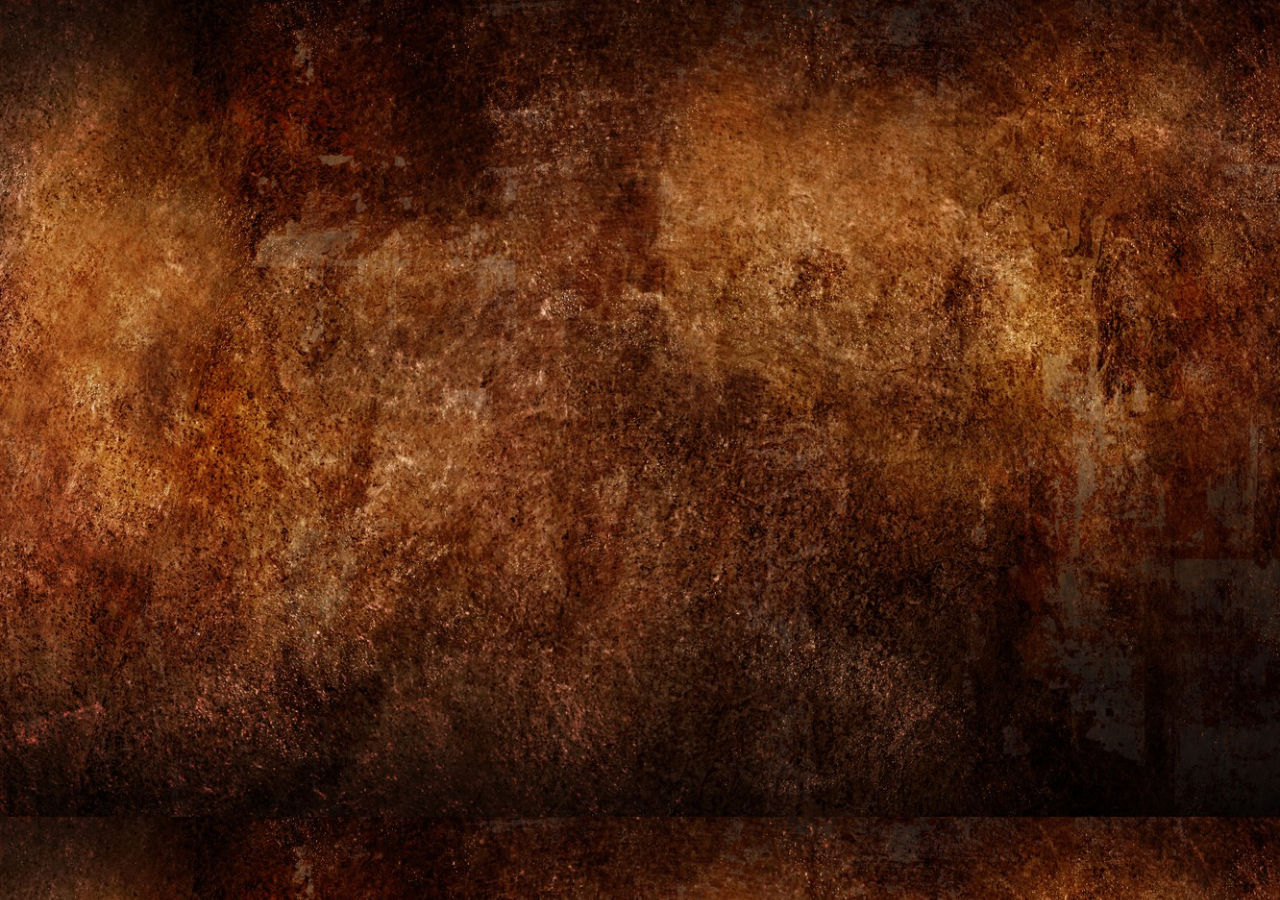
==== tag/contacts.html @ e97efefd "ini" ====
<!DOCTYPE html>
<html>
<head>
    <meta charset='utf-8'>
    <meta http-equiv='X-UA-Compatible' content='IE=edge'>
    <meta name='viewport' content='width=device-width, initial-scale=1'>
    
    <link rel="shortcut icon" href="favicon.ico" type="image/x-icon">
    <link rel='stylesheet' type='text/css' media='screen' href="../css/style.css">
    <script src='main.js'></script>

    <title>Contacts</title>
</head>






<body>
    
</body>
</html>>
---- css/style.css ----
body  {
background-image: url("../css/image/11.jpg");
background-size: 100%;
background-attachment: fixed;
background-color: rgb(41, 29, 8);}


.butt  {  
    font-family: Georgia, 'Times New Roman', Times, serif;
    font-size: 20px;
    color: rgb(255, 255, 255); 
}

.round {
    border-radius: 100px;
    width: 50px;
    height: 50px;
}

.name1 {
    font: x-large;
    font-family: 'Trebuchet MS', 'Lucida Sans Unicode', 'Lucida Grande', 'Lucida Sans', Arial, sans-serif;
    font-size: 100px;
    text-align: center;
}

.name2 {
    font: x-large;
    font-family: 'Trebuchet MS', 'Lucida Sans Unicode', 'Lucida Grande', 'Lucida Sans', Arial, sans-serif;
    font-size: 70px;
    text-align: center;
}
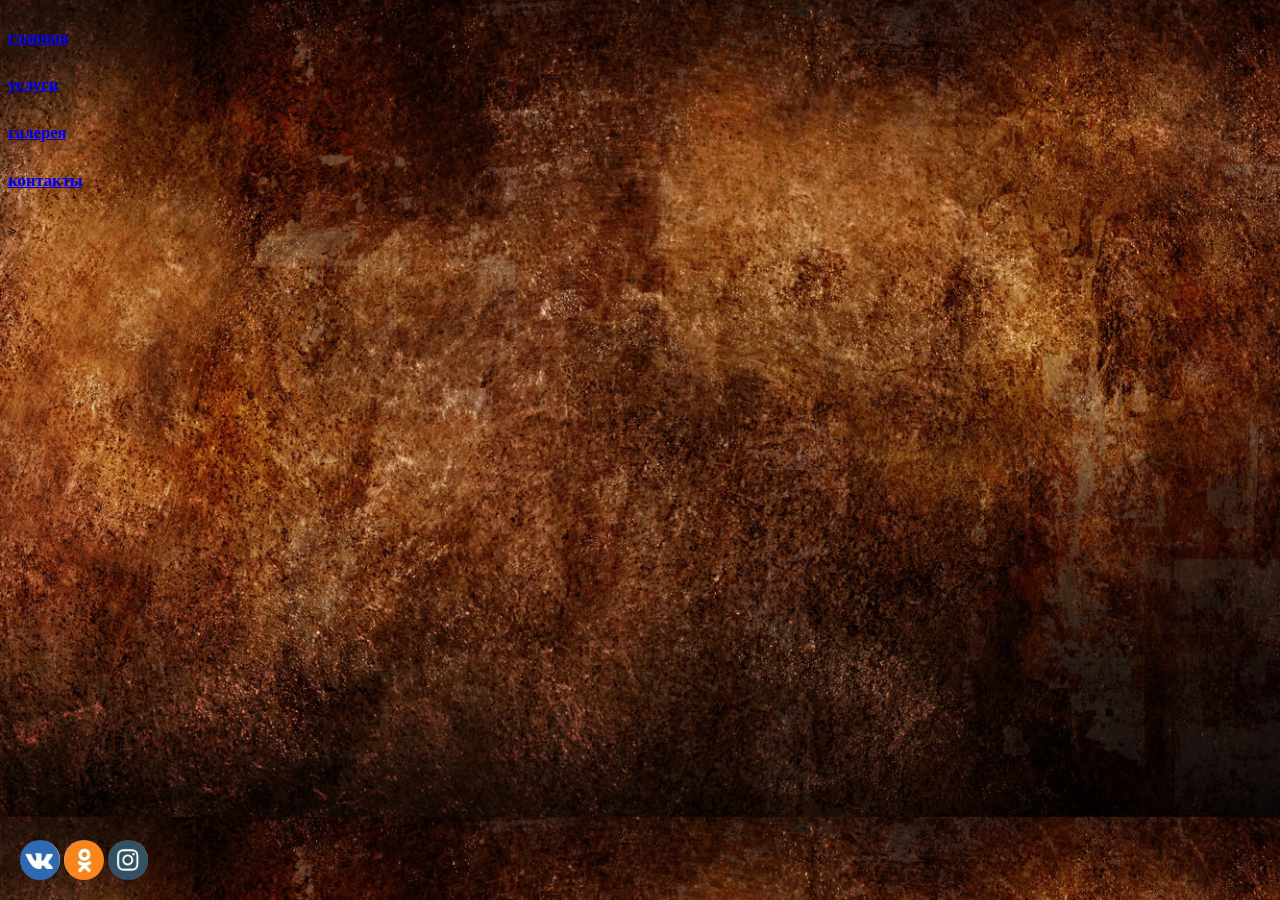
==== commit d112c91b: "Initial commit" ====
--- a/tag/contacts.html
+++ b/tag/contacts.html
@@ -15,9 +15,37 @@
 
 
 
+<body>
+    
+    <div class="butt">
+
+        <div>    <h5> <a href="../tag/index.html"> главная</a></h5>  </div>
+
+        <div>    <h5> <a href="../tag/services.html"> услуги</a></h5>  </div>
+    
+        <div>    <h5><a href="../tag/galery.html">  галерея</a></h5>  </div>
+    
+        <div>    <h5> <a href="../tag/contacts.html"> контакты</a></h5>  </div>
+    
+        </div>
 
 
-<body>
-    
+
+
+
+        <footer class="footer">
+
+            <a href="https://vk.com/id71817568"><img src="../css/image/вк.jpg" class="round" alt="VK"></a>
+        
+            <a href="https://ok.ru/profile/545812616413"><img src="../css/image/ок.jpg" class="round" alt="OK"></a>
+        
+            <a href="https://www.instagram.com/agapov_serezha_vovkin_syn/"><img src="../css/image/иг.jpg" class="round" alt="IG"></a>
+        
+        
+        </footer>
+
+
+
+
 </body>
 </html>>--- a/css/style.css
+++ b/css/style.css
@@ -2,10 +2,11 @@
 background-image: url("../css/image/11.jpg");
 background-size: 100%;
 background-attachment: fixed;
-background-color: rgb(41, 29, 8);}
+background-color: rgb(0, 0, 0);}
 
 
 .butt  {  
+    display: inline;
     font-family: Georgia, 'Times New Roman', Times, serif;
     font-size: 20px;
     color: rgb(255, 255, 255); 
@@ -13,8 +14,8 @@
 
 .round {
     border-radius: 100px;
-    width: 50px;
-    height: 50px;
+    width: 40px;
+    height: 40px;
 }
 
 .name1 {
@@ -22,6 +23,8 @@
     font-family: 'Trebuchet MS', 'Lucida Sans Unicode', 'Lucida Grande', 'Lucida Sans', Arial, sans-serif;
     font-size: 100px;
     text-align: center;
+    font-weight: bolder;
+    text-shadow: rgb(255, 255, 255) 0 0 5px;
 }
 
 .name2 {
@@ -29,4 +32,46 @@
     font-family: 'Trebuchet MS', 'Lucida Sans Unicode', 'Lucida Grande', 'Lucida Sans', Arial, sans-serif;
     font-size: 70px;
     text-align: center;
+    text-shadow: rgb(255, 255, 255) 0 0 3px;
+}
+
+.footer {
+    position:fixed;
+    left: 20px;
+    bottom:0px;
+    height:60px;
+    width:100%;
+}
+
+.name11 {
+    font: x-large;
+    font-family: 'Trebuchet MS', 'Lucida Sans Unicode', 'Lucida Grande', 'Lucida Sans', Arial, sans-serif;
+    font-size: 50px;
+    text-align: center;
+    font-weight: bolder;
+    text-shadow: rgb(255, 255, 255) 0 0 5px;
+}
+
+.text {
+    background-color: white;
+    opacity: 0.6;
+    padding: 35px;
+    margin: 80px;
+    border: 0px;
+    font-size: 30px;
+}
+
+.name22 {
+    font: x-large;
+    font-family: 'Trebuchet MS', 'Lucida Sans Unicode', 'Lucida Grande', 'Lucida Sans', Arial, sans-serif;
+    font-size: 40px;
+    text-align: center;
+    font-weight: bolder;
+    text-shadow: rgb(255, 255, 255) 0 0 5px;
+}
+
+.pic {
+    height: 400px;
+    display: block;
+    margin: 0 auto;
 }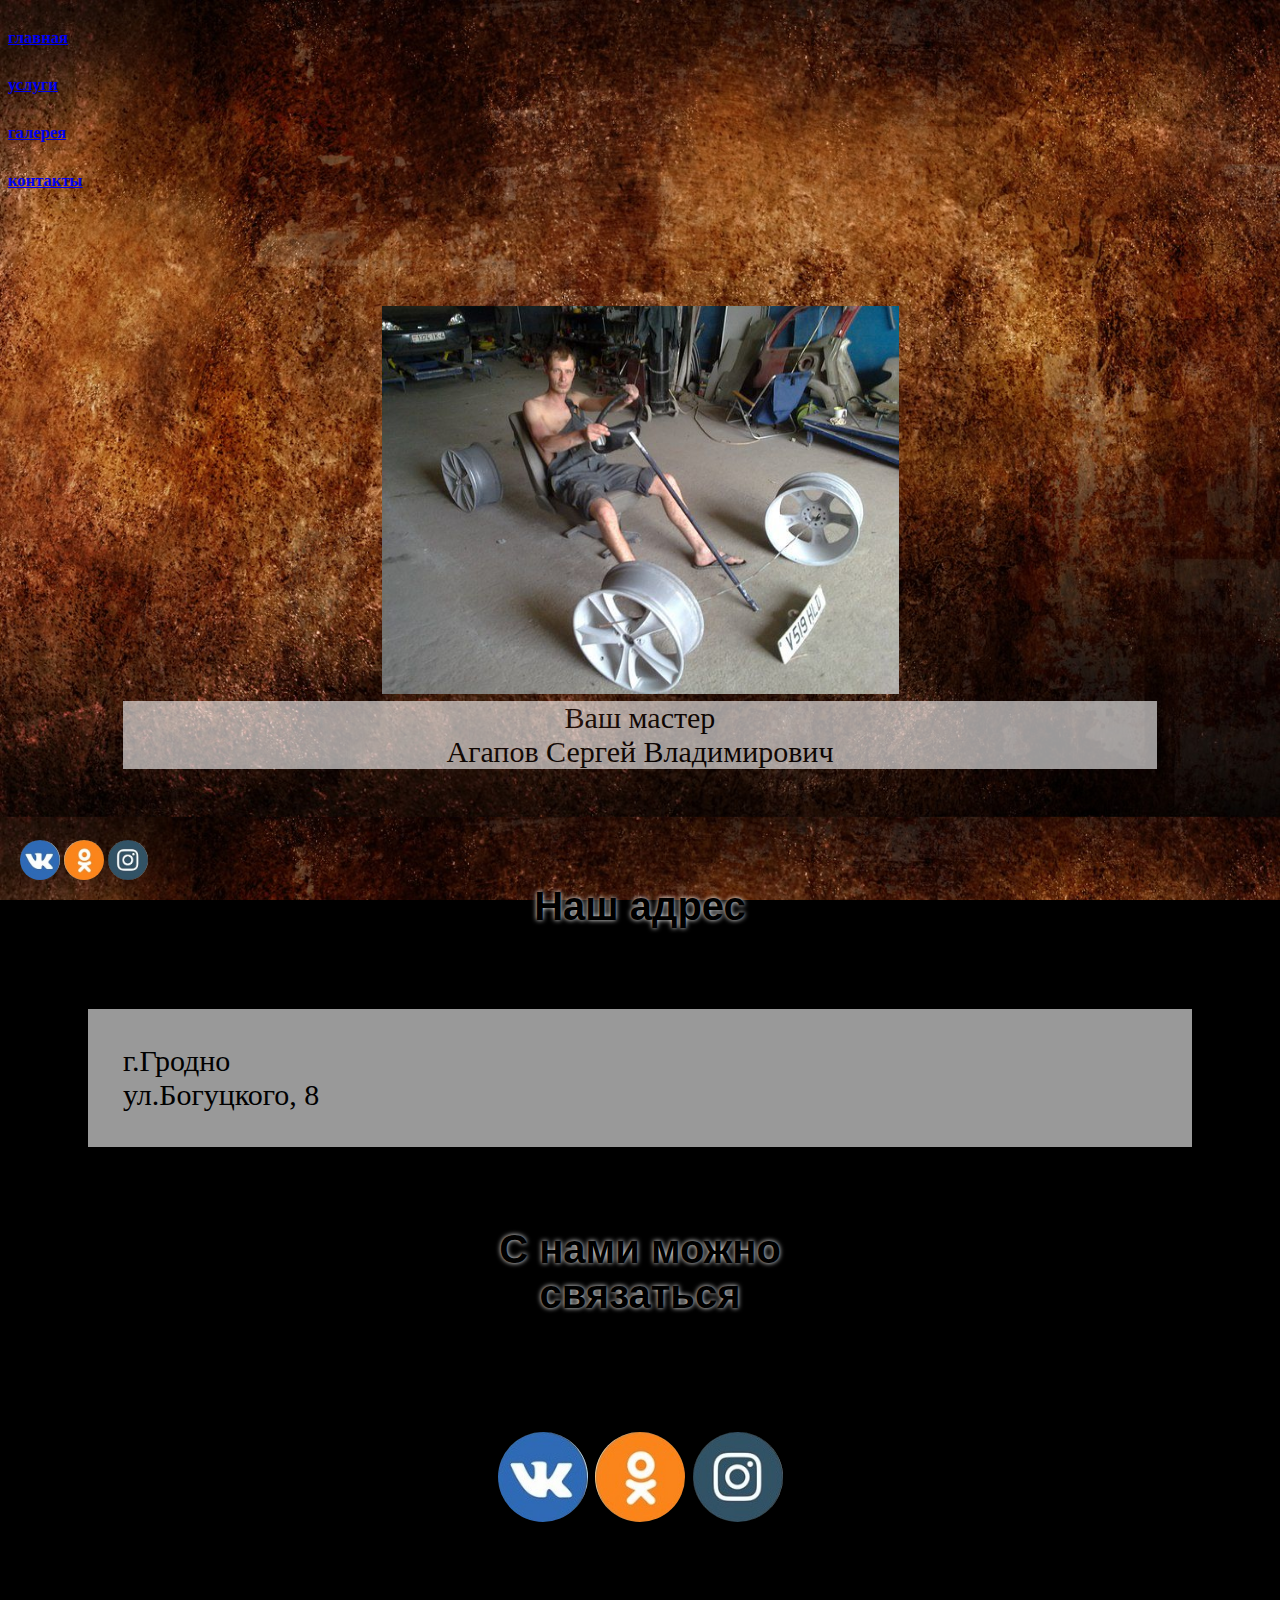
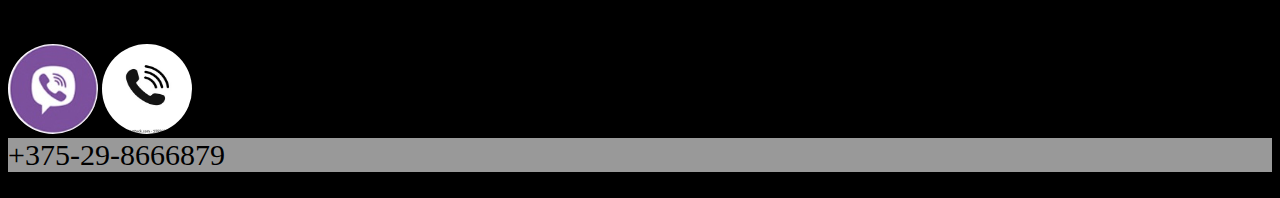
==== commit 31541a80: "Initial commit" ====
--- a/tag/contacts.html
+++ b/tag/contacts.html
@@ -12,9 +12,6 @@
     <title>Contacts</title>
 </head>
 
-
-
-
 <body>
     
     <div class="butt">
@@ -28,6 +25,54 @@
         <div>    <h5> <a href="../tag/contacts.html"> контакты</a></h5>  </div>
     
         </div>
+
+    
+            <div class="master">
+            <img src="../css/image/master.jpg" alt="master" width="50%">
+            <p class="text1">Ваш мастер <br> Агапов Сергей Владимирович</p>
+            </div>
+            <div>
+                <h1 class="name22">Наш адрес</h1>
+                <p class="text">г.Гродно <br> ул.Богуцкого, 8</p>
+        
+            <h1 class="name22">С нами можно <br> связаться</h1>
+                <div class="master">
+                <a href="https://vk.com/id71817568"><img src="../css/image/вк.jpg" class="round1" alt="VK"></a>
+                <a href="https://ok.ru/profile/545812616413"><img src="../css/image/ок.jpg" class="round1" alt="OK"></a>
+                <a href="https://www.instagram.com/agapov_serezha_vovkin_syn/"><img src="../css/image/иг.jpg" class="round1" alt="IG"></a>
+                </div>
+                <div>
+                    <img src="../css/image/vi.jpg" class="round1" alt="Viber">
+                    <img src="../css/image/cell-phone-icon-vector-telephone-260nw-1392606194.jpg" class="round1" alt="Telephone">
+                    
+                    <p class="text1">+375-29-8666879</p>
+                </div>
+
+        
+
+
+
+    
+
+
+
+
+
+
+
+
+
+
+
+
+
+
+
+
+
+
+
+
 
 
 
--- a/css/style.css
+++ b/css/style.css
@@ -74,4 +74,34 @@
     height: 400px;
     display: block;
     margin: 0 auto;
+}
+
+.row {
+    display: flex;
+}
+
+.column {
+    flex: 50%;
+    text-align: center;
+}
+
+.master {
+    padding: 35px;
+    margin: 80px;
+    border: 0px;
+    font-size: 30px;
+    text-align: center;
+}
+
+.text1 {
+    background-color: white;
+    opacity: 0.6;
+    margin: 0;
+    font-size: 30px;
+}
+
+.round1 {
+    border-radius: 100px;
+    width: 90px;
+    height: 90px;
 }